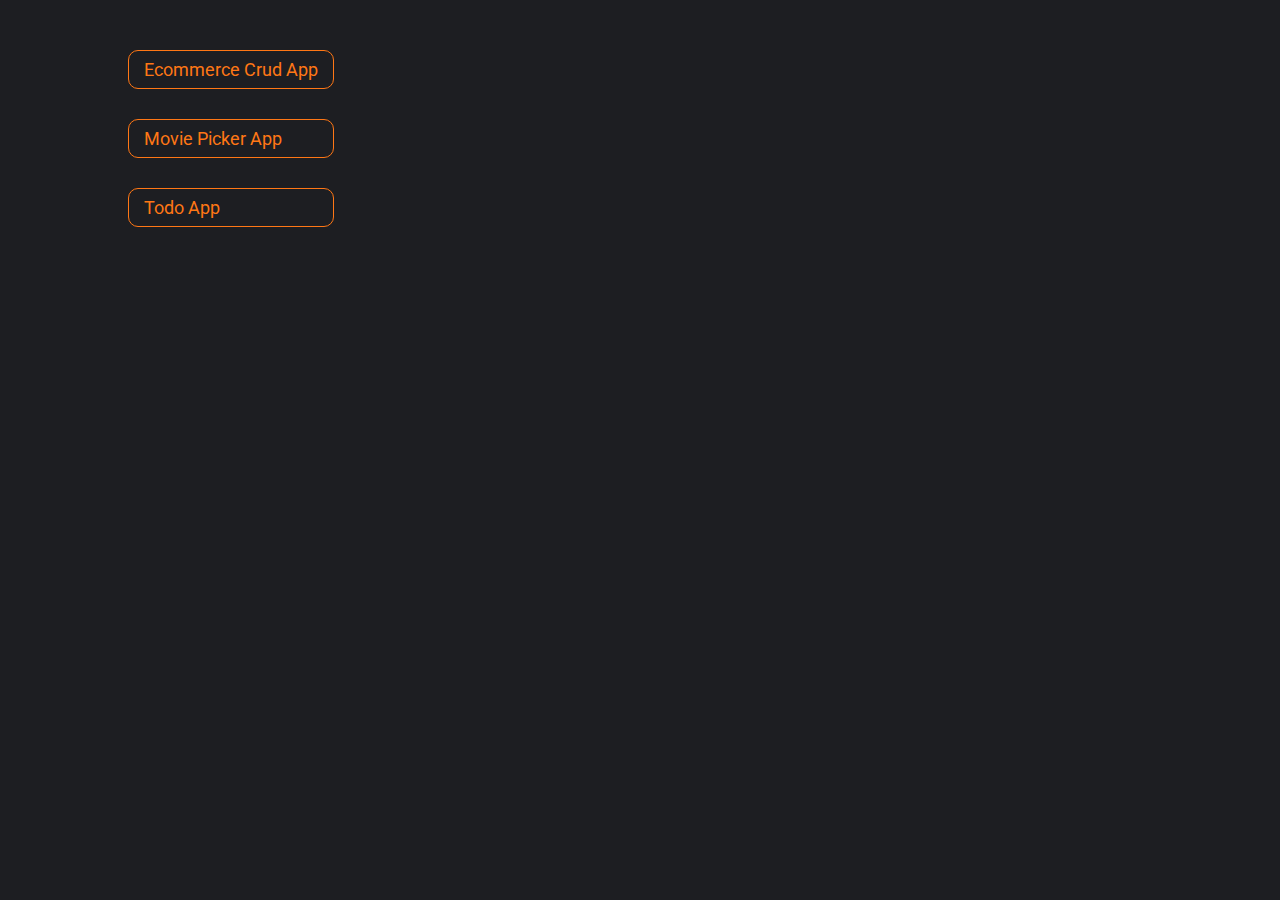
==== index.html @ 49c9b95c "index file added" ====
<!DOCTYPE html>
<html lang="en">
    <head>
        <meta charset="UTF-8" />
        <meta http-equiv="X-UA-Compatible" content="IE=edge" />
        <meta name="viewport" content="width=device-width, initial-scale=1.0" />
        <title>Vue Js Projects</title>
        <link href="https://fonts.googleapis.com/css2?family=Roboto&display=swap" rel="stylesheet" />
        <style>
            body {
                padding: 0;
                margin: 0;
                background: rgb(29, 30, 34);
                font-family: "Roboto", sans-serif;
            }

            .container {
                width: 80%;
                margin: 50px auto;
                display: flex;
                flex-direction: row;
                gap: 30px;
            }

            .link {
                color: rgb(255, 119, 21);
                font-size: 18px;
                text-decoration: none;
                text-transform: capitalize;
                border: 1px solid rgb(255, 119, 21);
                padding: 8px 15px;
                border-radius: 10px;
            }

            .links {
                display: flex;
                flex-direction: column;
                flex-wrap: wrap;
                gap: 30px;
            }
        </style>
    </head>
    <body>
        <div class="container">
            <div class="links">
                <a target="_blank" href="/ecommerce-crud-app" class="link">ecommerce crud app</a>
                <a target="_blank" href="/movie-picker" class="link">movie picker app</a>
                <a target="_blank" href="/todo-list" class="link">Todo app</a>
            </div>
        </div>
    </body>
</html>
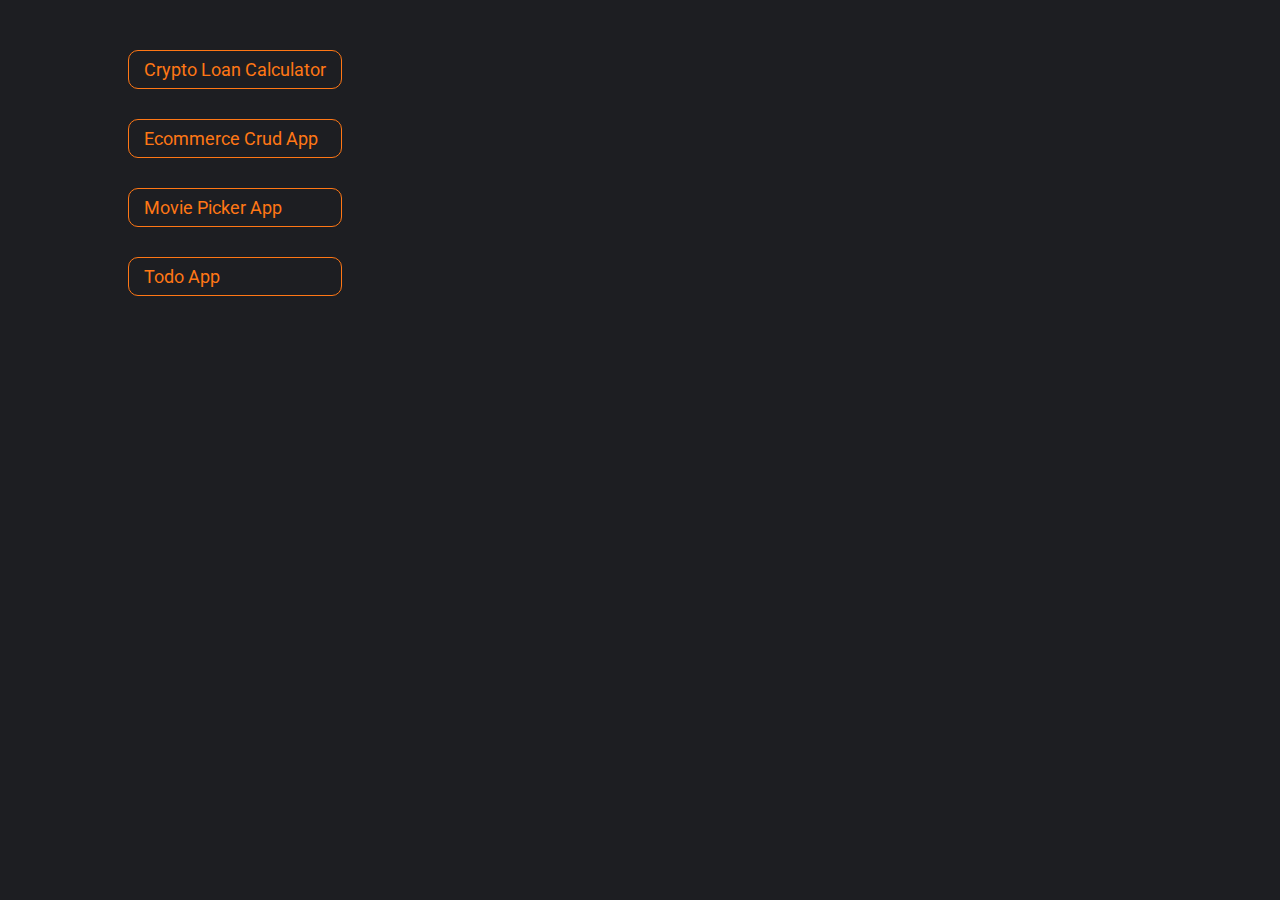
==== commit 4be72d57: "Loan Calculator" ====
--- a/index.html
+++ b/index.html
@@ -43,6 +43,7 @@
     <body>
         <div class="container">
             <div class="links">
+                <a target="_blank" href="/loan-calculator" class="link">Crypto Loan Calculator</a>
                 <a target="_blank" href="/ecommerce-crud-app" class="link">ecommerce crud app</a>
                 <a target="_blank" href="/movie-picker" class="link">movie picker app</a>
                 <a target="_blank" href="/todo-list" class="link">Todo app</a>
